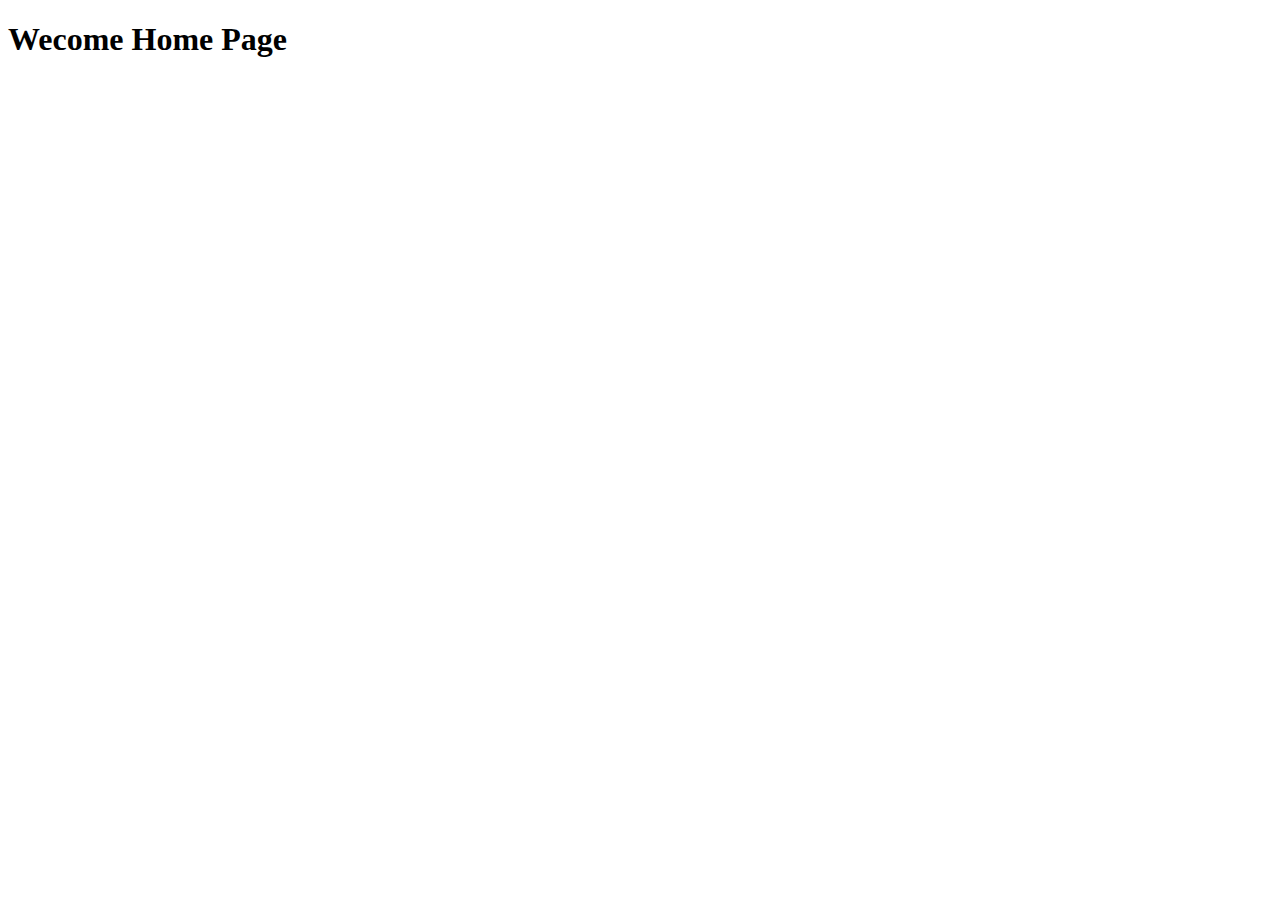
==== home.html @ 80396e6e "first commit" ====
<!DOCTYPE html>
<html lang="en">
<head>
    <meta charset="UTF-8">
    <meta name="viewport" content="width=device-width, initial-scale=1.0">
    <title>Document</title>
</head>
<body>
    <h1>Wecome Home Page</h1>
</body>
</html>
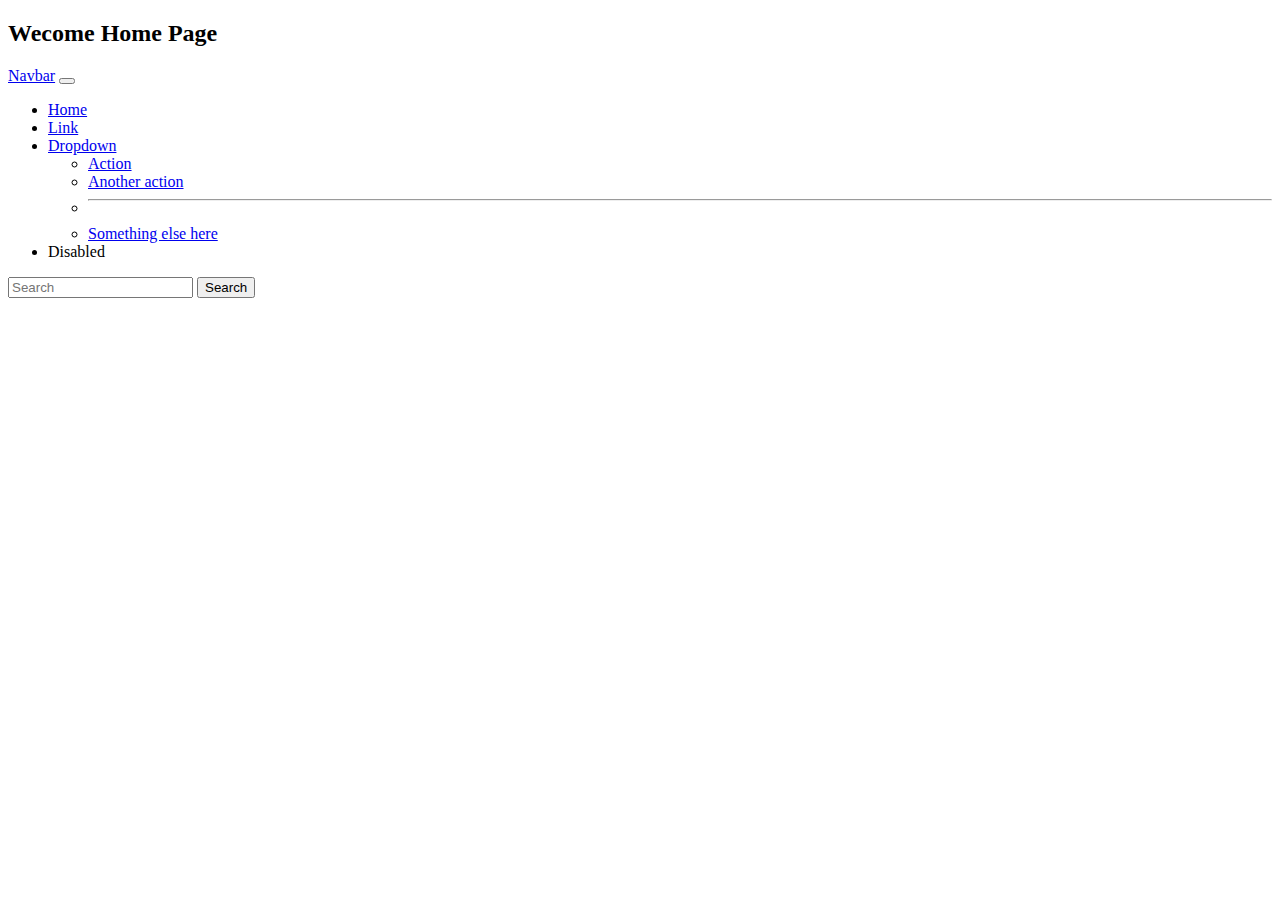
==== commit fcfced0f: "Update home.html" ====
--- a/home.html
+++ b/home.html
@@ -4,8 +4,51 @@
     <meta charset="UTF-8">
     <meta name="viewport" content="width=device-width, initial-scale=1.0">
     <title>Document</title>
+    <link href="https://cdn.jsdelivr.net/npm/bootstrap@5.3.0/dist/css/bootstrap.min.css" rel="stylesheet" integrity="sha384-9ndCyUaIbzAi2FUVXJi0CjmCapSmO7SnpJef0486qhLnuZ2cdeRhO02iuK6FUUVM" crossorigin="anonymous">
+    <link rel="stylesheet" href="style.css">
 </head>
 <body>
-    <h1>Wecome Home Page</h1>
+    <h2>Wecome Home Page</h2>
+    <section >
+        <nav class="navbar navbar-expand-lg bg-body-tertiary">
+            <div class="container-fluid">
+              <a class="navbar-brand" href="#">Navbar</a>
+              <button class="navbar-toggler" type="button" data-bs-toggle="collapse" data-bs-target="#navbarSupportedContent" aria-controls="navbarSupportedContent" aria-expanded="false" aria-label="Toggle navigation">
+                <span class="navbar-toggler-icon"></span>
+              </button>
+              <div class="collapse navbar-collapse" id="navbarSupportedContent">
+                <ul class="navbar-nav me-auto mb-2 mb-lg-0">
+                  <li class="nav-item">
+                    <a class="nav-link active" aria-current="page" href="#">Home</a>
+                  </li>
+                  <li class="nav-item">
+                    <a class="nav-link" href="#">Link</a>
+                  </li>
+                  <li class="nav-item dropdown">
+                    <a class="nav-link dropdown-toggle" href="#" role="button" data-bs-toggle="dropdown" aria-expanded="false">
+                      Dropdown
+                    </a>
+                    <ul class="dropdown-menu">
+                      <li><a class="dropdown-item" href="#">Action</a></li>
+                      <li><a class="dropdown-item" href="#">Another action</a></li>
+                      <li><hr class="dropdown-divider"></li>
+                      <li><a class="dropdown-item" href="#">Something else here</a></li>
+                    </ul>
+                  </li>
+                  <li class="nav-item">
+                    <a class="nav-link disabled">Disabled</a>
+                  </li>
+                </ul>
+                <form class="d-flex" role="search">
+                  <input class="form-control me-2" type="search" placeholder="Search" aria-label="Search">
+                  <button class="btn btn-outline-success" type="submit">Search</button>
+                </form>
+              </div>
+            </div>
+          </nav>
+    </section>
 </body>
-</html>+<script src="https://cdn.jsdelivr.net/npm/@popperjs/core@2.11.8/dist/umd/popper.min.js" integrity="sha384-I7E8VVD/ismYTF4hNIPjVp/Zjvgyol6VFvRkX/vR+Vc4jQkC+hVqc2pM8ODewa9r" crossorigin="anonymous"></script>
+<script src="https://cdn.jsdelivr.net/npm/bootstrap@5.3.0/dist/js/bootstrap.min.js" integrity="sha384-fbbOQedDUMZZ5KreZpsbe1LCZPVmfTnH7ois6mU1QK+m14rQ1l2bGBq41eYeM/fS" crossorigin="anonymous"></script>
+<script src="app.js"></script>
+</html>
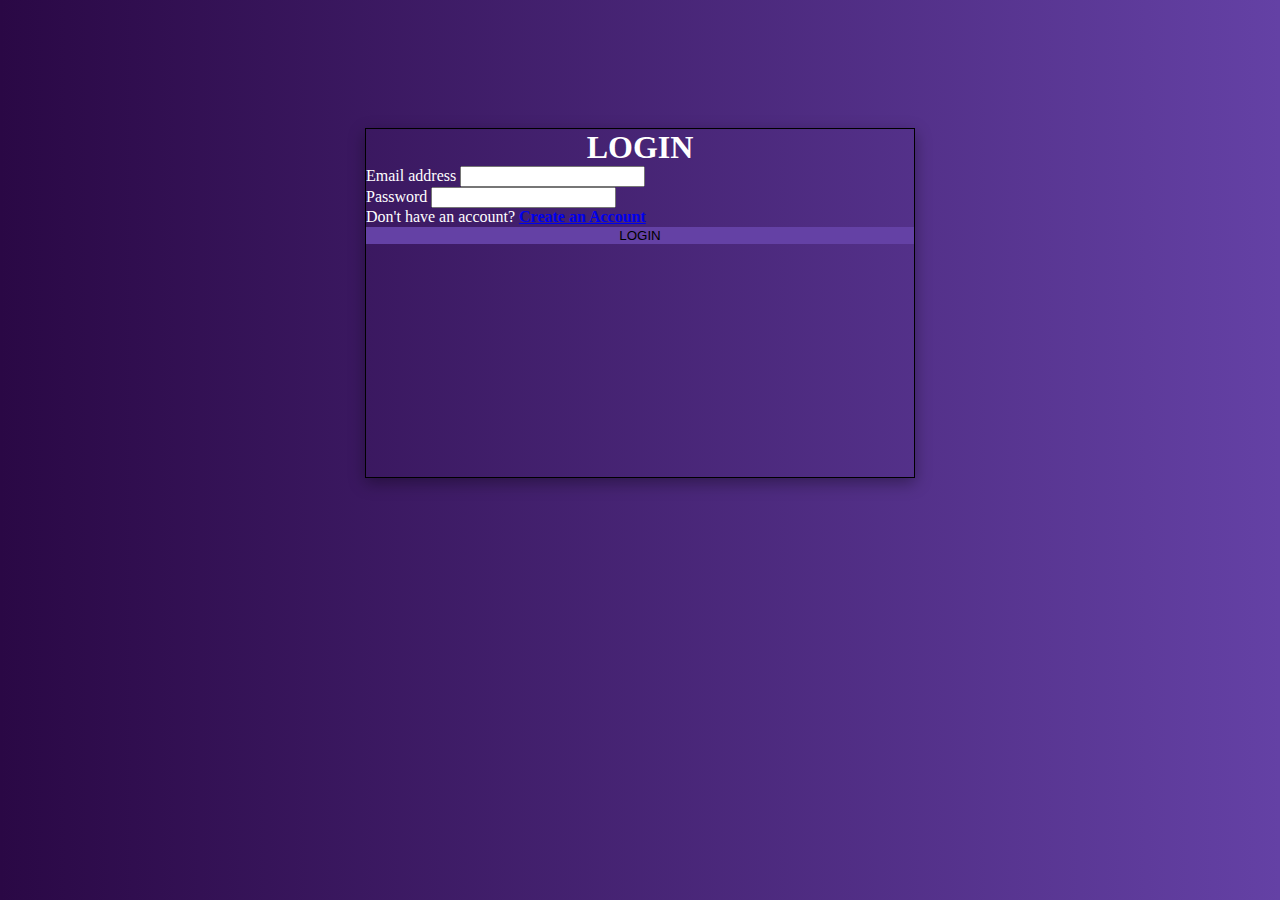
==== commit c7f92ce5: "Update home.html" ====
--- a/home.html
+++ b/home.html
@@ -8,44 +8,23 @@
     <link rel="stylesheet" href="style.css">
 </head>
 <body>
-    <h2>Wecome Home Page</h2>
-    <section >
-        <nav class="navbar navbar-expand-lg bg-body-tertiary">
-            <div class="container-fluid">
-              <a class="navbar-brand" href="#">Navbar</a>
-              <button class="navbar-toggler" type="button" data-bs-toggle="collapse" data-bs-target="#navbarSupportedContent" aria-controls="navbarSupportedContent" aria-expanded="false" aria-label="Toggle navigation">
-                <span class="navbar-toggler-icon"></span>
-              </button>
-              <div class="collapse navbar-collapse" id="navbarSupportedContent">
-                <ul class="navbar-nav me-auto mb-2 mb-lg-0">
-                  <li class="nav-item">
-                    <a class="nav-link active" aria-current="page" href="#">Home</a>
-                  </li>
-                  <li class="nav-item">
-                    <a class="nav-link" href="#">Link</a>
-                  </li>
-                  <li class="nav-item dropdown">
-                    <a class="nav-link dropdown-toggle" href="#" role="button" data-bs-toggle="dropdown" aria-expanded="false">
-                      Dropdown
-                    </a>
-                    <ul class="dropdown-menu">
-                      <li><a class="dropdown-item" href="#">Action</a></li>
-                      <li><a class="dropdown-item" href="#">Another action</a></li>
-                      <li><hr class="dropdown-divider"></li>
-                      <li><a class="dropdown-item" href="#">Something else here</a></li>
-                    </ul>
-                  </li>
-                  <li class="nav-item">
-                    <a class="nav-link disabled">Disabled</a>
-                  </li>
-                </ul>
-                <form class="d-flex" role="search">
-                  <input class="form-control me-2" type="search" placeholder="Search" aria-label="Search">
-                  <button class="btn btn-outline-success" type="submit">Search</button>
-                </form>
-              </div>
+    <section class="container form" >
+        <h1>LOGIN</h1>
+        
+        <form onsubmit="login(); return false">
+            <div class="mb-3">
+                <label for="exampleInputEmail1" class="form-label">Email address</label>
+                <input type="email" class="form-control" id="email" aria-describedby="emailHelp">
             </div>
-          </nav>
+            <div class="mb-3">
+                <label for="exampleInputPassword1" class="form-label">Password</label>
+                <input type="password" class="form-control" id="password">
+            </div>
+            <div>
+                <p class="para1">Don't have an account?<b> <a href="./signup.html">Create an Account</a> </b> </p>
+            </div>
+            <button type="submit" class="btn btn-primary btn1">LOGIN</button>
+        </form>
     </section>
 </body>
 <script src="https://cdn.jsdelivr.net/npm/@popperjs/core@2.11.8/dist/umd/popper.min.js" integrity="sha384-I7E8VVD/ismYTF4hNIPjVp/Zjvgyol6VFvRkX/vR+Vc4jQkC+hVqc2pM8ODewa9r" crossorigin="anonymous"></script>
--- a/style.css
+++ b/style.css
@@ -0,0 +1,39 @@
+*{
+    box-sizing: border-box;
+    margin: 0%;
+}
+body{
+    background: #6441A5;  /* fallback for old browsers */
+background: -webkit-linear-gradient(to right, #2a0845, #6441A5);  /* Chrome 10-25, Safari 5.1-6 */
+background: linear-gradient(to right, #2a0845, #6441A5); /* W3C, IE 10+/ Edge, Firefox 16+, Chrome 26+, Opera 12+, Safari 7+ */
+
+}
+h1{
+    color: white;
+    text-align: center;
+}
+form{
+    color: white;
+}
+.btn1{
+    background-color: #6441A5 !important;
+    border: none !important;
+    width: 100% !important;
+}
+/* styling for login page */
+.form{
+    height: 350px;
+    width: 550px;
+    margin: 10% auto;
+    box-shadow: rgba(0, 0, 0, 0.35) 0px 5px 15px;
+    border: 1px solid black;
+}
+
+/* styling for sign up page */
+.form2{
+    height: 500px;
+    width: 550px;
+    margin: 3% auto;
+    box-shadow: rgba(0, 0, 0, 0.35) 0px 5px 15px;
+    border: 1px solid black;
+}
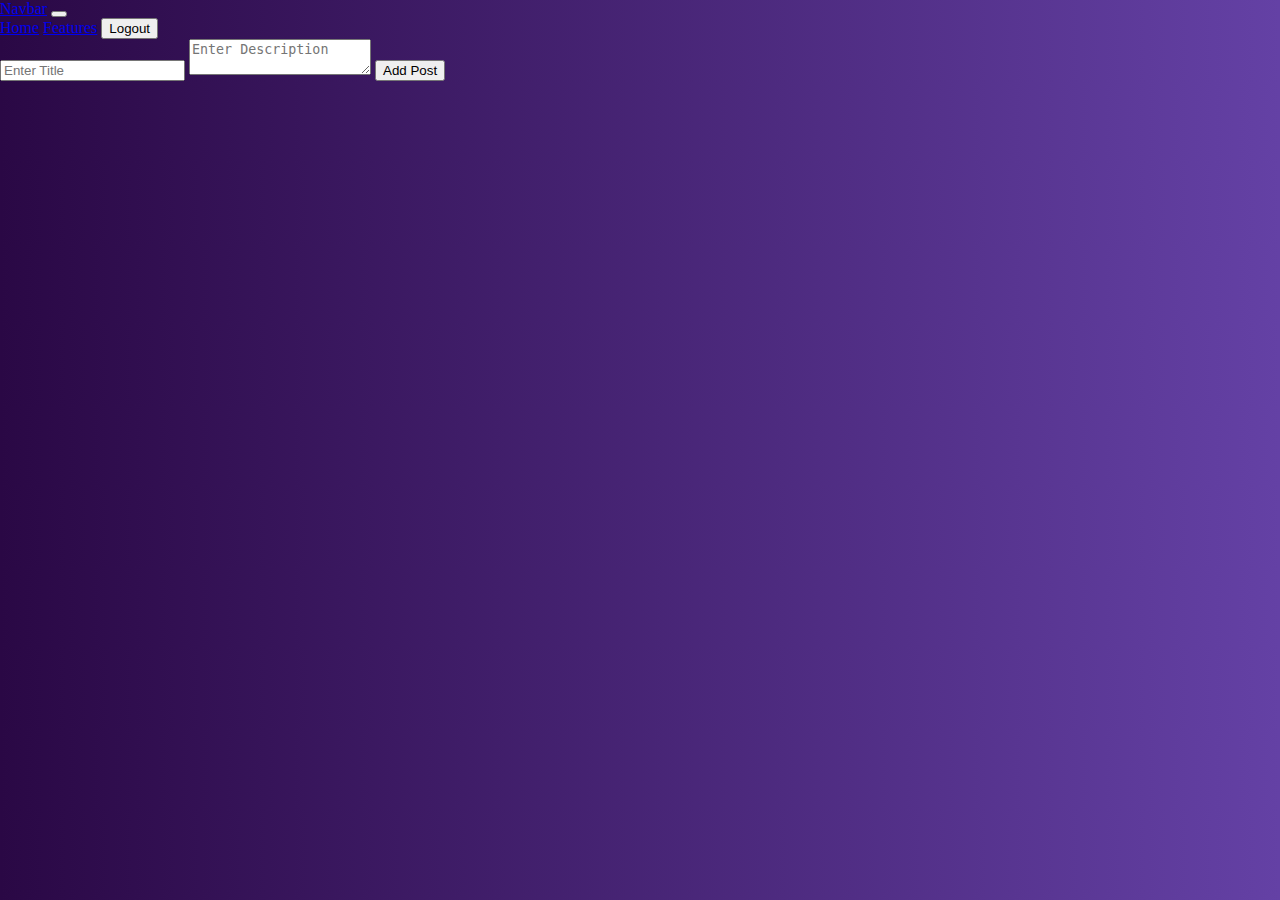
==== commit adc0b820: "done" ====
--- a/home.html
+++ b/home.html
@@ -8,26 +8,32 @@
     <link rel="stylesheet" href="style.css">
 </head>
 <body>
-    <section class="container form" >
-        <h1>LOGIN</h1>
-        
-        <form onsubmit="login(); return false">
-            <div class="mb-3">
-                <label for="exampleInputEmail1" class="form-label">Email address</label>
-                <input type="email" class="form-control" id="email" aria-describedby="emailHelp">
+    <section>
+        <nav class="navbar navbar-expand-lg bg-body-tertiary">
+            <div class="container-fluid">
+              <a class="navbar-brand" href="#">Navbar</a>
+              <button class="navbar-toggler" type="button" data-bs-toggle="collapse" data-bs-target="#navbarNavAltMarkup" aria-controls="navbarNavAltMarkup" aria-expanded="false" aria-label="Toggle navigation">
+                <span class="navbar-toggler-icon"></span>
+              </button>
+              <div class="collapse navbar-collapse" id="navbarNavAltMarkup">
+                <div class="navbar-nav">
+                  <a class="nav-link active" aria-current="page" href="#">Home</a>
+                  <a class="nav-link" href="#">Features</a>
+                  <button class="btn btn-danger" onclick="logout()">Logout</button>
+                </div>
+              </div>
             </div>
-            <div class="mb-3">
-                <label for="exampleInputPassword1" class="form-label">Password</label>
-                <input type="password" class="form-control" id="password">
-            </div>
-            <div>
-                <p class="para1">Don't have an account?<b> <a href="./signup.html">Create an Account</a> </b> </p>
-            </div>
-            <button type="submit" class="btn btn-primary btn1">LOGIN</button>
-        </form>
+          </nav>
     </section>
+    <div class="parent container bg-info mt-4 p-2">
+        <input type="text" placeholder="Enter Title" id="input" class="w-100">
+        <textarea name="" id="desc" class="w-100 mt-2" rows="2" placeholder="Enter Description"></textarea>
+        <button class="btn btn-success mt-3" onclick="addPost()">Add Post</button>
+    </div>
+    <div class="mt-4" id="card-div">
+    </div>
 </body>
 <script src="https://cdn.jsdelivr.net/npm/@popperjs/core@2.11.8/dist/umd/popper.min.js" integrity="sha384-I7E8VVD/ismYTF4hNIPjVp/Zjvgyol6VFvRkX/vR+Vc4jQkC+hVqc2pM8ODewa9r" crossorigin="anonymous"></script>
 <script src="https://cdn.jsdelivr.net/npm/bootstrap@5.3.0/dist/js/bootstrap.min.js" integrity="sha384-fbbOQedDUMZZ5KreZpsbe1LCZPVmfTnH7ois6mU1QK+m14rQ1l2bGBq41eYeM/fS" crossorigin="anonymous"></script>
-<script src="app.js"></script>
+<script src="home.js"></script>
 </html>
